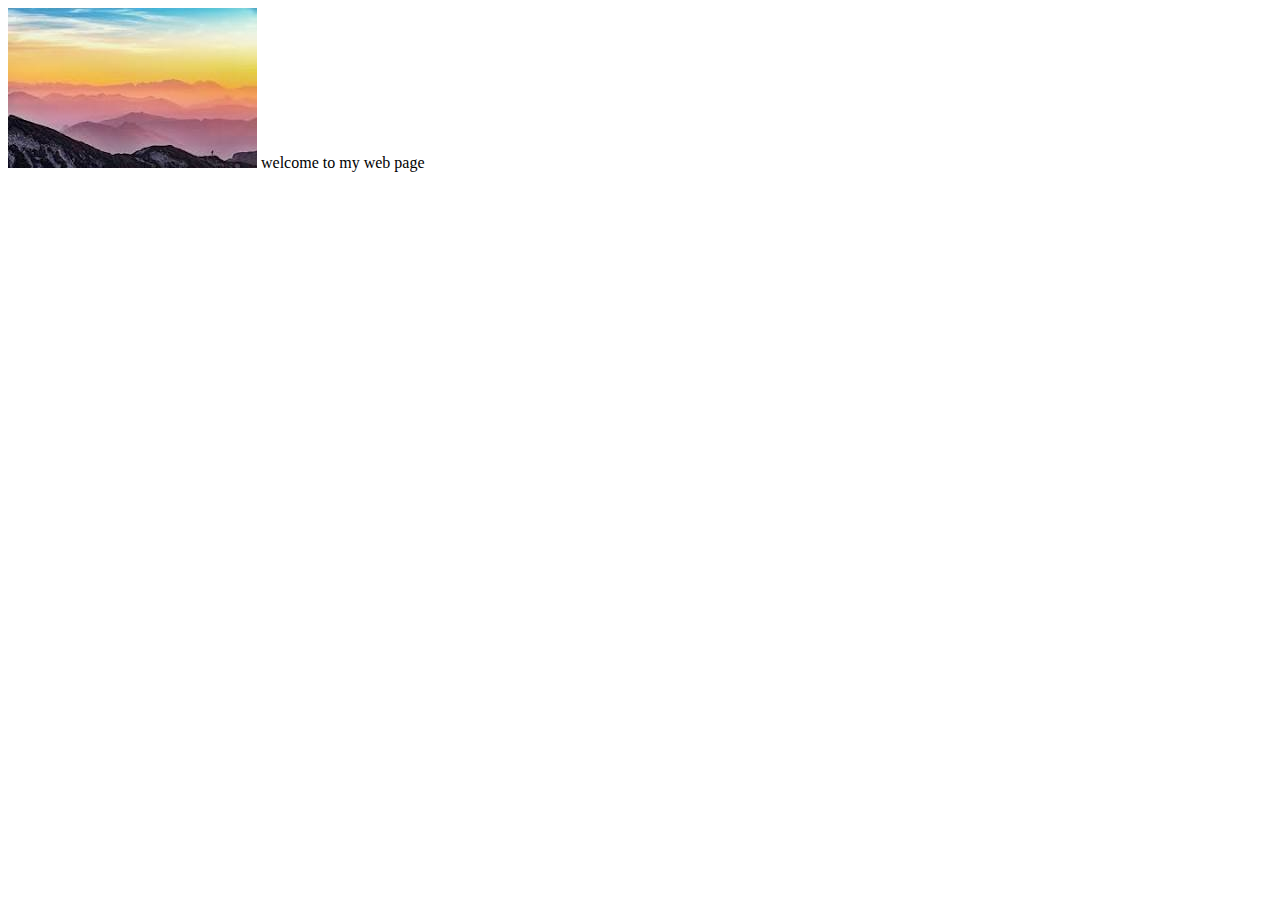
==== front.html @ 0e428558 "code" ====
<html>
    <head>
        <title>
            first web page
        </title>
    </head>
    <body>
        <img src="download.jpeg" alt="hello this is nothing " height="">
        welcome to my web page
        
    </body>
</html>
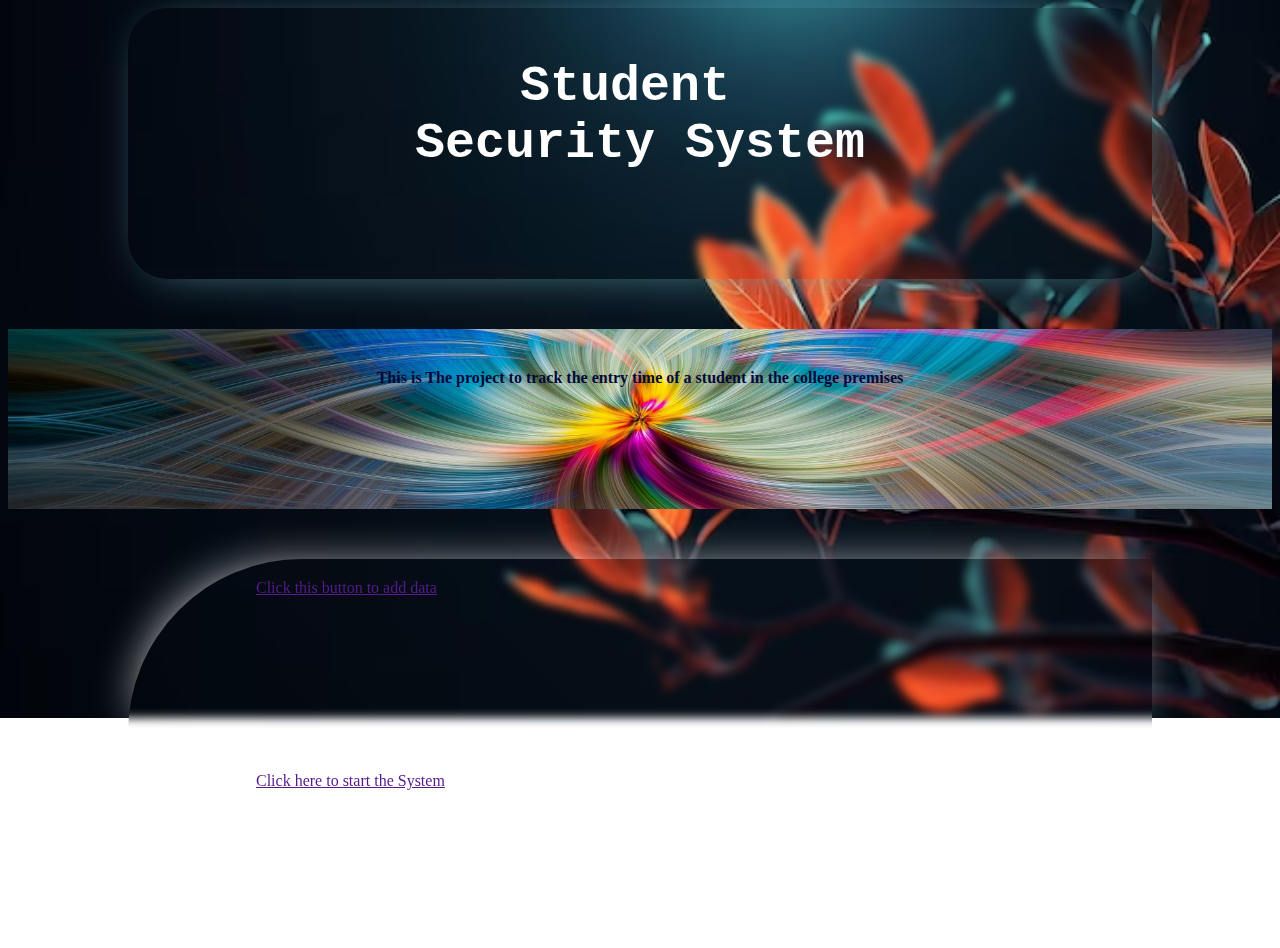
==== commit 2759fc2b: "Code" ====
--- a/front.html
+++ b/front.html
@@ -1,12 +1,38 @@
 <html>
+    <link rel="stylesheet" href="style front.css">
     <head>
         <title>
-            first web page
+            Student Security System
         </title>
     </head>
     <body>
-        <img src="download.jpeg" alt="hello this is nothing " height="">
-        welcome to my web page
+        <div class="box">
+            <div class="heading">
+                <pre>
+Student 
+Security System
+                </pre>
+            </div>
+        </div>
         
+
+        <div class="description">
+            <p>This is The project to track the entry time of a student in the college premises</p>
+        </div>
+        
+        <div class="section" style="border-top-left-radius:  20vh;">
+            <div id="collection">
+                <a href="" id="collect">
+                    Click this button to add data 
+                </a>
+            </div>
+        </div>
+        <div class="section" style="border-bottom-right-radius:  20vh;">
+            <div id="execution">
+                <a href="" id="test">
+                    Click here to start the System
+                </a>
+            </div>
+        </div>
     </body>
-</html>
+</html>--- a/style front.css
+++ b/style front.css
@@ -0,0 +1,75 @@
+body{
+    background-image: url("background.jpeg");
+    background-repeat: no-repeat;
+    background-size: 100vw;
+    background-attachment: fixed;
+}
+
+.box{
+    display:flex;
+    width: 80vw;
+    margin:auto;
+    border-style: none;
+    text-align: center;
+    justify-content: center;
+
+    border-radius: 40px;
+
+    backdrop-filter: blur(5px);
+    box-shadow: 5px 5px 50px -20px rgb(110, 175, 183);
+}
+
+.heading{
+    font-size: 50px;
+    font-weight: 900;
+    background-color: white;
+    background-clip: text;
+    -webkit-background-clip: text;
+    color: transparent;
+}
+
+.section{
+    display: flex;
+    box-sizing: border-box;
+    width: 80vw;
+    height: 20vh;
+    min-height: min-content;
+    margin: auto;
+    margin : 1vw auto 1vw auto ;
+    backdrop-filter: blur(5px);
+    border: solid 1px none;
+    box-shadow: -5px -5px 50px -20px white;
+    border-   20vh;
+    padding: 20px 10vw;
+    border-radius: 6px;
+
+}
+
+.description{
+    display: block;
+    box-sizing: border-box;
+    width: 100%;
+    height:fit-content;
+    margin-top: 50px;
+    margin-bottom: 50px;
+    background-image: url("description.jpg");;
+    background-size:cover;
+    background-position: center;
+    color: rgb(5, 9, 58);
+    height: 20vh;
+    
+    
+    justify-content: center;
+    flex-direction: column;
+    align-items: center;
+    
+    top:50%
+}
+.description p{
+    font-weight: 900;
+    padding: 40px;
+    text-align: center;
+    vertical-align:bottom;
+    justify-content: center;
+    align-self: center;
+}